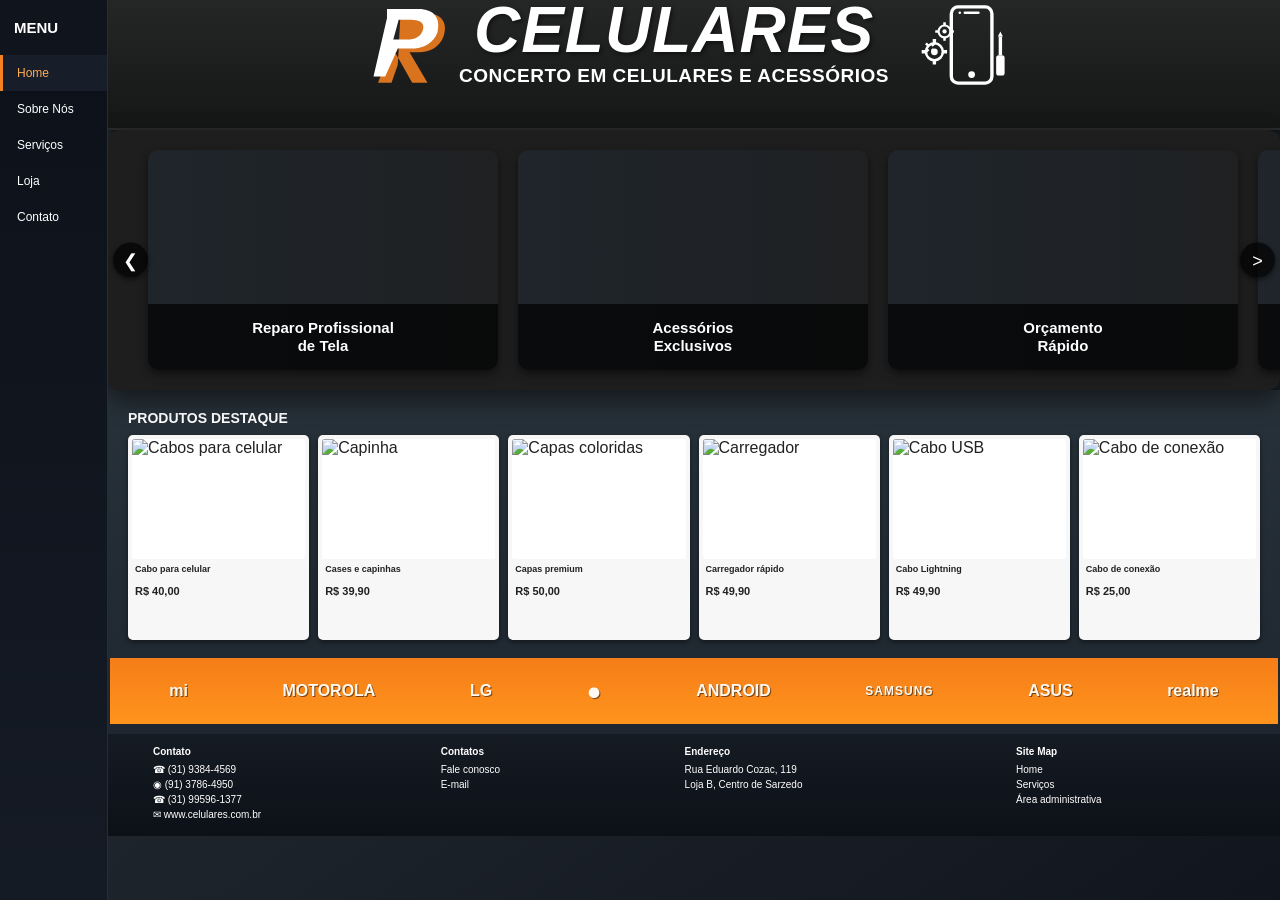
==== cliente.html @ fa738e45 "Initial catalog application" ====
<!doctype html>
<html lang="pt-BR">
  <head>
    <meta charset="UTF-8" />
    <meta name="viewport" content="width=device-width, initial-scale=1.0" />
    <title>Celulares | Conserto em celulares e acessórios</title>
    <meta
      name="description"
      content="Conserto profissional de celulares, acessórios e orçamento rápido."
    />
    <style>
      * {
        box-sizing: border-box;
        margin: 0;
        padding: 0;
      }
      :root {
        --orange: #f58220;
        --orange2: #ff9d24;
        --dark: #10151d;
        --dark2: #1d2730;
        --text: #fff;
        --muted: #b9c0c7;
      }
      body {
        font-family: Arial, Helvetica, sans-serif;
        background: #555;
        color: var(--text);
        min-height: 100vh;
      }
      .browser {
        width: min(1024px, calc(100% - 28px));
        margin: 20px auto;
        border-radius: 14px 14px 5px 5px;
        overflow: hidden;
        box-shadow: 0 4px 22px #0008;
        background: var(--dark);
      }
      .layout {
        display: grid;
        grid-template-columns: 108px 1fr;
        min-height: 700px;
        background: linear-gradient(145deg, #2b333a, #11161e);
      }
      aside {
        background: linear-gradient(#0c1119, #151b25);
        border-right: 1px solid #252d36;
        z-index: 2;
      }
      .menu-title {
        font-weight: 800;
        font-size: 15px;
        padding: 19px 14px;
        background: #10151d;
      }
      nav a {
        display: block;
        color: #fff;
        text-decoration: none;
        font-size: 12px;
        padding: 11px 14px;
        border-left: 3px solid transparent;
        transition: 0.2s;
      }
      nav a:hover,
      nav a.active {
        background: #171e29;
        border-left-color: var(--orange);
        color: #ffad55;
      }
      main {
        min-width: 0;
      }
      header {
        height: auto;
        min-height: 130px;
        padding: 20px 30px;
        background: #1c1d1d linear-gradient(180deg, #252626 0%, #151616 100%);
        border-bottom: 2px solid #2a2a2a;
        box-shadow: 0 5px 15px rgba(0, 0, 0, 0.8);
      }
      .banner-content {
        width: 100%;
        max-width: 1100px;
        margin: 0 auto;
        display: flex;
        align-items: center;
        justify-content: center;
      }
      .logo-container {
        width: 90px;
        height: 90px;
        flex-shrink: 0;
      }
      .logo-svg,
      .icon-svg {
        width: 100%;
        height: 100%;
      }
      .text-container {
        display: flex;
        flex-direction: column;
        align-items: center;
        text-align: center;
      }
      .text-main {
        color: #fff;
        font: italic 900 64px/0.9 'Arial Black', Arial, sans-serif;
        letter-spacing: 1px;
        text-transform: uppercase;
        text-shadow: 2px 2px 4px rgba(0, 0, 0, 0.5);
      }
      .text-sub {
        color: #fff;
        font: 700 19px/1.2 Arial, sans-serif;
        letter-spacing: 0.5px;
        margin-top: 6px;
        text-transform: uppercase;
      }
      .icon-container {
        width: 110px;
        height: 90px;
        flex-shrink: 0;
        margin-left: 20px;
      }
      .icon-container svg {
        width: 100%;
        height: 100%;
      }
      .hero-wrap {
        position: relative;
        overflow: hidden;
        background: #202932;
      }
      .hero {
        display: flex;
        width: 100%;
        height: 300px;
        gap: 12px;
        transition: transform 0.4s ease;
      }
      .slide {
        min-width: calc(100% - 12px);
        position: relative;
        overflow: hidden;
        display: flex;
        align-items: flex-end;
        background-size: cover;
        background-repeat: no-repeat;
        background-position: center;
      }
      .slide:nth-child(1) {
        background-image:
          linear-gradient(90deg, #202932aa, #20293233),
          url("https://images.unsplash.com/photo-1592750475338-74b7b21085ab?auto=format&fit=crop&w=1000&q=80");
      }
      .slide:nth-child(2) {
        background-image:
          linear-gradient(90deg, #202932aa, #20293233),
          url("https://images.unsplash.com/photo-1601784551446-20c9e07cdbdb?auto=format&fit=crop&w=1000&q=80");
      }
      .slide:nth-child(3) {
        background-image:
          linear-gradient(90deg, #202932aa, #20293233),
          url("https://images.unsplash.com/photo-1517336714731-489689fd1ca8?auto=format&fit=crop&w=1000&q=80");
      }
      .slide:nth-child(4) {
        background-image:
          linear-gradient(90deg, #202932aa, #20293233),
          url("https://images.unsplash.com/photo-1580983218765-f663bec07b37?auto=format&fit=crop&w=1000&q=80");
      }
      .slide:nth-child(5) {
        background-image:
          linear-gradient(90deg, #202932aa, #20293233),
          url("https://images.unsplash.com/photo-1556656793-08538906a9f8?auto=format&fit=crop&w=1000&q=80");
      }
      .caption {
        width: 100%;
        text-align: center;
        padding: 12px 14px;
        background: linear-gradient(90deg, #ed7717, #ff9c27cc);
        font-weight: 800;
        font-size: 18px;
        line-height: 1.05;
      }
      .hero-control {
        position: absolute;
        right: 14px;
        bottom: 37px;
        width: 52px;
        height: 52px;
        border: 2px solid #e0e0e0;
        border-radius: 50%;
        background: #171d24dd;
        color: #fff;
        font-size: 34px;
        line-height: 43px;
        text-align: center;
        cursor: pointer;
        box-shadow: 0 2px 5px #0008;
      }
      .dots {
        display: flex;
        justify-content: center;
        gap: 10px;
        padding: 10px 0 7px;
        background: #202932;
      }
      .dot {
        width: 10px;
        height: 10px;
        border-radius: 50%;
        background: #eee;
        border: 1px solid #bbb;
        cursor: pointer;
      }
      .dot.active {
        background: var(--orange);
        border-color: #d66d14;
      }
      .content {
        padding: 16px 18px 10px;
        background: linear-gradient(#273139, #1e272f);
      }
      .section-title {
        font-size: 14px;
        font-weight: 900;
        margin-bottom: 9px;
      }
      .products {
        display: grid;
        grid-template-columns: repeat(6, 1fr);
        gap: 9px;
      }
      .card {
        background: #f7f7f7;
        color: #222;
        border-radius: 5px;
        padding: 4px;
        box-shadow: 0 2px 5px #0007;
        overflow: hidden;
        min-width: 0;
      }
      .product-image {
        height: 92px;
        border-radius: 3px;
        background: #fff;
        display: block;
        width: 100%;
        object-fit: cover;
      }
      .title {
        font-size: 9px;
        font-weight: 700;
        white-space: nowrap;
        overflow: hidden;
        text-overflow: ellipsis;
        margin: 5px 3px 1px;
      }
      .price {
        font-size: 11px;
        font-weight: 800;
        margin: 0 3px 4px;
      }
      .catalog-description {
        color: #666;
        font-size: 10px;
        line-height: 1.35;
        margin: 0 3px 8px;
      }
      .buy {
        display: block;
        width: 100%;
        border: 0;
        border-radius: 3px;
        background: var(--orange);
        color: #fff;
        font-size: 8px;
        font-weight: 700;
        padding: 5px 2px;
        cursor: pointer;
      }
      .buy:hover {
        background: #ff9a2e;
      }
      .brands {
        margin: 12px -18px -10px;
        padding: 9px 18px;
        display: flex;
        align-items: center;
        justify-content: space-around;
        background: linear-gradient(#f57d18, #ff941d);
        color: #fff;
        font-weight: 900;
        gap: 12px;
        flex-wrap: wrap;
      }
      .brand {
        font-size: 16px;
        text-shadow: 1px 1px #0008;
        opacity: 0.95;
      }
      .brand.apple {
        font-size: 25px;
      }
      .brand.samsung {
        font-size: 12px;
        letter-spacing: 1px;
      }
      footer {
        background: linear-gradient(#151b23, #0c1118);
        display: grid;
        grid-template-columns: 1.2fr 1fr 1.4fr 1fr;
        gap: 25px;
        padding: 12px 45px 14px;
        font-size: 10px;
        color: #fff;
      }
      footer h4 {
        font-size: 10px;
        margin-bottom: 5px;
      }
      footer p,
      footer a {
        color: #fff;
        text-decoration: none;
        line-height: 1.5;
      }
      .toast {
        position: fixed;
        right: 20px;
        bottom: 20px;
        background: #161d26;
        color: #fff;
        border-left: 4px solid var(--orange);
        padding: 12px 16px;
        border-radius: 5px;
        box-shadow: 0 3px 12px #0008;
        transform: translateY(100px);
        opacity: 0;
        transition: 0.3s;
        font-size: 13px;
      }
      .toast.show {
        transform: translateY(0);
        opacity: 1;
      }
      @media (max-width: 800px) {
        .browser {
          width: 100%;
          margin: 0;
          border-radius: 0;
        }
        .layout {
          display: block;
          min-height: 0;
        }
        aside {
          position: sticky;
          top: 0;
          border-right: 0;
          border-bottom: 1px solid #333;
        }
        .menu-title {
          display: inline-block;
          padding: 13px 18px;
        }
        nav {
          display: flex;
          float: right;
          max-width: calc(100% - 90px);
          overflow-x: auto;
        }
        nav a {
          padding: 14px 8px;
          font-size: 10px;
          white-space: nowrap;
        }
        header {
          height: 90px;
        }
        .logo {
          width: min(360px, 92%);
        }
        .hero {
          height: 150px;
        }
        .caption {
          font-size: 14px;
        }
        .products {
          grid-template-columns: repeat(3, 1fr);
        }
        .brands {
          margin-left: -18px;
          margin-right: -18px;
        }
        footer {
          padding: 14px 18px;
        }
      }
      @media (max-width: 560px) {
        .menu-title {
          font-size: 12px;
          padding: 12px 13px;
        }
        nav a {
          padding: 13px 6px;
          font-size: 9px;
        }
        .layout {
          background: #202932;
        }
        header {
          height: 82px;
        }
        .logo {
          height: 70px;
        }
        .hero {
          height: 170px;
        }
        .caption {
          font-size: 13px;
        }
        .hero-control {
          width: 43px;
          height: 43px;
          font-size: 27px;
          line-height: 34px;
          right: 9px;
          bottom: 35px;
        }
        .dots {
          padding: 8px 0 6px;
        }
        .content {
          padding: 14px 12px 10px;
        }
        .section-title {
          font-size: 13px;
        }
        .products {
          grid-template-columns: repeat(2, 1fr);
          gap: 8px;
        }
        .product-image {
          height: 105px;
        }
        .brands {
          margin-left: -12px;
          margin-right: -12px;
          padding: 10px 8px;
          gap: 9px;
        }
        .brand {
          font-size: 12px;
        }
        .brand.apple {
          font-size: 21px;
        }
        .brand.samsung {
          font-size: 10px;
        }
        footer {
          grid-template-columns: 1fr;
          gap: 12px;
          padding: 16px 14px;
        }
        .card {
          padding: 5px;
        }
        .buy {
          min-height: 27px;
        }
      }
      @media (max-width: 360px) {
        nav a:nth-child(2),
        nav a:nth-child(3) {
          display: none;
        }
        .logo {
          height: 62px;
        }
        .hero {
          height: 155px;
        }
        .product-image {
          height: 92px;
        }
        .title {
          font-size: 8px;
        }
        .price {
          font-size: 10px;
        }
      }
      header {
        height: 110px;
        padding: 0;
        overflow: hidden;
      }
      .logo {
        display: block;
        width: 100%;
        max-width: none;
        height: 110px;
        padding: 0;
        object-fit: cover;
        object-position: center;
      }
      @media (max-width: 800px) {
        header {
          height: 110px;
        }
        .logo {
          height: 110px;
          width: 100%;
          padding: 0;
          object-fit: cover;
        }
      }
      .browser {
        width: 100%;
        max-width: none;
        margin: 0;
        border-radius: 0;
        box-shadow: none;
      }
      .layout {
        width: 100%;
        min-height: 100vh;
      }
      .logo {
        max-width: none;
      }
      @media (min-width: 801px) {
        .layout {
          min-height: 100vh;
        }
        .content {
          min-height: 280px;
        }
        .products {
          max-width: 1500px;
          margin: 0 auto;
        }
        .brands {
          margin-top: 18px;
        }
      }

      header {
        height: 90px;
      }
      .logo {
        width: 100%;
        height: 80px;
        object-fit: contain;
      }
      .hero-wrap,
      .hero {
        width: 100%;
      }
      .hero {
        height: 220px;
        gap: 12px;
      }
      .slide {
        flex: 0 0 calc(100% - 12px);
        min-width: calc(100% - 12px);
      }
      .caption {
        min-height: 52px;
        display: flex;
        align-items: center;
        justify-content: center;
      }
      .content {
        padding: 20px;
      }
      .products {
        align-items: stretch;
      }
      .card {
        display: flex;
        flex-direction: column;
        min-height: 205px;
      }
      .product-image {
        height: 120px;
        flex-shrink: 0;
      }
      .title {
        min-height: 20px;
      }
      .price {
        min-height: 17px;
      }
      .brands {
        min-height: 66px;
      }

      @media (max-width: 800px) {
        body {
          overflow-x: hidden;
        }
        .layout {
          display: block;
        }
        aside {
          position: sticky;
          top: 0;
          z-index: 3;
        }
        nav {
          display: flex;
          float: none;
          width: 100%;
          max-width: none;
        }
        nav a {
          flex: 1;
          text-align: center;
          white-space: nowrap;
        }
        header {
          height: 90px;
        }
        .logo {
          height: 80px;
        }
        .hero {
          height: 200px;
        }
        .products {
          grid-template-columns: repeat(3, 1fr);
        }
        footer {
          grid-template-columns: repeat(2, 1fr);
          padding: 16px 20px;
        }
      }

      @media (max-width: 560px) {
        .content {
          padding: 16px 12px;
        }
        .hero {
          height: 180px;
        }
        .products {
          grid-template-columns: repeat(2, 1fr);
        }
        .product-image {
          height: 120px;
        }
        .card {
          min-height: 205px;
        }
        footer {
          grid-template-columns: 1fr;
        }
      }

      @media (max-width: 420px) {
        .menu-title {
          display: block;
          text-align: center;
        }
        nav a {
          padding: 11px 3px;
          font-size: 9px;
        }
        header,
        .logo {
          height: 82px;
        }
        .hero {
          height: 160px;
          gap: 12px;
        }
        .slide {
          flex-basis: calc(100% - 12px);
          min-width: calc(100% - 12px);
        }
        .caption {
          min-height: 44px;
          padding: 8px;
          font-size: 12px;
        }
        .hero-control {
          right: 8px;
          bottom: 31px;
          width: 42px;
          height: 42px;
          font-size: 26px;
          line-height: 34px;
        }
        .products {
          gap: 7px;
        }
        .card {
          min-height: 205px;
          padding: 4px;
        }
        .product-image {
          height: 105px;
        }
        .buy {
          font-size: 7px;
          padding: 6px 1px;
        }
      }

      .banner-content {
        gap: 0;
      }
      .hero-wrap {
        width: 100%;
        padding: 20px 40px;
        border-radius: 12px;
        background: #1e1e1e;
        box-shadow: 0 10px 25px rgba(0, 0, 0, 0.5);
      }
      .hero {
        height: auto;
        display: flex;
        gap: 20px;
        transition: transform 0.5s ease-in-out;
      }
      .slide {
        flex: 0 0 calc(33.333% - 14px);
        min-width: calc(33.333% - 14px);
        height: 220px;
        align-items: flex-end;
        border-radius: 10px;
        background-size: cover;
        background-position: center;
        background-repeat: no-repeat;
        box-shadow: 0 4px 10px rgba(0, 0, 0, 0.5);
      }
      .slide:hover {
        transform: translateY(-5px);
      }
      .caption {
        min-height: 0;
        padding: 15px;
        background: rgba(0, 0, 0, 0.7);
        font-size: 15px;
        line-height: 1.2;
      }
      .hero-control {
        top: 50%;
        right: 5px;
        bottom: auto;
        transform: translateY(-50%);
        width: 35px;
        height: 35px;
        border: 0;
        background: rgba(0, 0, 0, 0.7);
        font-size: 18px;
        line-height: 30px;
        z-index: 10;
      }
      .hero-control.previous {
        left: 5px;
        right: auto;
      }
      .dots {
        display: none;
      }
      @media (max-width: 768px) {
        header {
          min-height: 100px;
          padding: 14px 12px;
        }
        .banner-content {
          max-width: 100%;
        }
        .text-main {
          font-size: 42px;
        }
        .text-sub {
          font-size: 13px;
        }
        .logo-container {
          width: 65px;
          height: 65px;
        }
        .icon-container {
          width: 80px;
          height: 65px;
          margin-left: 10px;
        }
        .hero-wrap {
          padding: 15px 35px;
        }
        .slide {
          flex-basis: calc(50% - 10px);
          min-width: calc(50% - 10px);
        }
      }
      @media (max-width: 480px) {
        .banner-content {
          transform: scale(0.78);
          transform-origin: center;
          width: 128%;
          margin-left: -14%;
        }
        .hero-wrap {
          padding: 12px 30px;
        }
        .slide {
          flex-basis: 100%;
          min-width: 100%;
          height: 180px;
        }
      }
    </style>
  </head>
  <body>
    <div class="browser">
      <div class="layout">
        <aside>
          <div class="menu-title">MENU</div>
          <nav>
            <a class="active" href="#inicio">Home</a
            ><a href="#sobre">Sobre Nós</a><a href="#servicos">Serviços</a
            ><a href="#loja">Loja</a><a href="#contato">Contato</a>
          </nav>
        </aside>
        <main>
          <header id="inicio">
            <div class="banner-content">
              <div class="logo-container" aria-label="Logo R Celulares">
                <svg class="logo-svg" viewBox="0 0 100 100" fill="none" xmlns="http://www.w3.org/2000/svg">
                  <path d="M35 15h30c15 0 23 10 18 25-4 12-15 18-28 18H45l20 34H48L30 60h-8L10 92h15l7-20 3-57Z" fill="#D9731E"/>
                  <path d="M20 10h35c17 0 25 10 21 26-4 12-16 18-30 18H32L18 85H5l15-65V10Zm13 12-6 22h15c10 0 16-4 18-11 2-7-3-11-13-11H33Z" fill="#FFF"/>
                </svg>
              </div>
              <div class="text-container">
                <div class="text-main">CELULARES</div>
                <div class="text-sub">CONCERTO EM CELULARES E ACESSÓRIOS</div>
              </div>
              <div class="icon-container" aria-hidden="true">
                <svg class="icon-svg" viewBox="0 0 130 100" fill="#FFF" xmlns="http://www.w3.org/2000/svg">
                  <rect x="50" y="5" width="48" height="90" rx="8" fill="none" stroke="#FFF" stroke-width="4"/>
                  <line x1="66" y1="12" x2="82" y2="12" stroke="#FFF" stroke-width="3" stroke-linecap="round"/><circle cx="60" cy="12" r="1.5"/><circle cx="74" cy="85" r="4"/>
                  <g transform="translate(30 58)"><circle r="10" fill="none" stroke="#FFF" stroke-width="3"/><circle r="4"/><path d="M-2-15h4v5h-4zm0 25h4v5h-4zM-15-2v4h5v-4zm25 0v4h5v-4z"/><path d="m-10-10 3 3m4 4 3 3m0-10-3 3m-4 4-3 3" stroke="#FFF" stroke-width="3"/></g>
                  <g transform="translate(42 34)"><circle r="7" fill="none" stroke="#FFF" stroke-width="2.5"/><circle r="2.5"/><path d="M-1.5-11h3v4h-3zm0 18h3v4h-3zM-11-1.5h4v3h-4zm18 0h4v3H7z"/></g>
                  <g transform="translate(108 52)"><rect x="-5" y="10" width="10" height="24" rx="3"/><rect x="-2" y="-12" width="4" height="22"/><path d="m-3-12 3-6 3 6z"/></g>
                </svg>
              </div>
            </div>
          </header>
          <section class="hero-wrap" id="servicos">
            <div class="hero" id="hero">
              <article class="slide">
                <div class="caption">Reparo Profissional<br />de Tela</div>
              </article>
              <article class="slide">
                <div class="caption">Acessórios<br />Exclusivos</div>
              </article>
              <article class="slide">
                <div class="caption">Orçamento<br />Rápido</div>
              </article>
              <article class="slide">
                <div class="caption">Limpeza<br />Interna</div>
              </article>
              <article class="slide">
                <div class="caption">Capas e<br />Películas</div>
              </article>
            </div>
            <button
              class="hero-control previous"
              onclick="prevSlide()"
              aria-label="Slide anterior"
            >
              &#10094;
            </button>
            <button
              class="hero-control"
              onclick="nextSlide()"
              aria-label="Próximo slide"
            >
              &gt;
            </button>
            <div class="dots">
              <button
                class="dot active"
                onclick="goSlide(0)"
                aria-label="Slide 1"
              ></button
              ><button
                class="dot"
                onclick="goSlide(1)"
                aria-label="Slide 2"
              ></button
              ><button
                class="dot"
                onclick="goSlide(2)"
                aria-label="Slide 3"
              ></button>
            </div>
          </section>
          <section class="content" id="loja">
            <h2 class="section-title">PRODUTOS DESTAQUE</h2>
            <div class="products">
              <article class="card">
                <img
                  class="product-image"
                  src="https://images.unsplash.com/photo-1609592424634-7e3b8c7d3c19?auto=format&fit=crop&w=300&q=80"
                  alt="Cabos para celular"
                />
                <div class="title">Cabo para celular</div>
                <div class="price">R$ 40,00</div>
              </article>
              <article class="card">
                <img
                  class="product-image"
                  src="https://images.unsplash.com/photo-1603313011108-4e0a2f39c22d?auto=format&fit=crop&w=300&q=80"
                  alt="Capinha"
                />
                <div class="title">Cases e capinhas</div>
                <div class="price">R$ 39,90</div>
              </article>
              <article class="card">
                <img
                  class="product-image"
                  src="https://images.unsplash.com/photo-1556656793-08538906a9f8?auto=format&fit=crop&w=300&q=80"
                  alt="Capas coloridas"
                />
                <div class="title">Capas premium</div>
                <div class="price">R$ 50,00</div>
              </article>
              <article class="card">
                <img
                  class="product-image"
                  src="https://images.unsplash.com/photo-1583863788434-e58a36330cf0?auto=format&fit=crop&w=300&q=80"
                  alt="Carregador"
                />
                <div class="title">Carregador rápido</div>
                <div class="price">R$ 49,90</div>
              </article>
              <article class="card">
                <img
                  class="product-image"
                  src="https://images.unsplash.com/photo-1591290619762-c588f7f8c9a3?auto=format&fit=crop&w=300&q=80"
                  alt="Cabo USB"
                />
                <div class="title">Cabo Lightning</div>
                <div class="price">R$ 49,90</div>
              </article>
              <article class="card">
                <img
                  class="product-image"
                  src="https://images.unsplash.com/photo-1541807084-5c52b6b3adef?auto=format&fit=crop&w=300&q=80"
                  alt="Cabo de conexão"
                />
                <div class="title">Cabo de conexão</div>
                <div class="price">R$ 25,00</div>
              </article>
            </div>
            <div class="brands" aria-label="Marcas">
              <span class="brand">mi</span><span class="brand">MOTOROLA</span
              ><span class="brand">LG</span><span class="brand apple">●</span
              ><span class="brand">ANDROID</span
              ><span class="brand samsung">SAMSUNG</span
              ><span class="brand">ASUS</span><span class="brand">realme</span>
            </div>
          </section>
          <footer id="contato">
            <div>
              <h4>Contato</h4>
              <p>☎ (31) 9384-4569</p>
              <p>◉ (91) 3786-4950</p>
              <p>☎ (31) 99596-1377</p>
              <p>✉ www.celulares.com.br</p>
            </div>
            <div>
              <h4>Contatos</h4>
              <p><a href="tel:+553193844569">Fale conosco</a></p>
              <p><a href="mailto:contato@celulares.com.br">E-mail</a></p>
            </div>
            <div>
              <h4>Endereço</h4>
              <p>Rua Eduardo Cozac, 119</p>
              <p>Loja B, Centro de Sarzedo</p>
            </div>
            <div>
              <h4>Site Map</h4>
              <p><a href="#inicio">Home</a></p>
              <p><a href="#servicos">Serviços</a></p>
              <p><a href="index.html">Área administrativa</a></p>
            </div>
          </footer>
        </main>
      </div>
    </div>
    <div class="toast" id="toast"></div>
    <script>
      let slide = 0;
      const hero = document.getElementById("hero"),
        dots = document.querySelectorAll(".dot");
      function getVisibleSlides() {
        if (window.innerWidth <= 480) return 1;
        if (window.innerWidth <= 768) return 2;
        return 3;
      }
      function getMaxSlide() {
        return Math.max(0, hero.children.length - getVisibleSlides());
      }
      function goSlide(n) {
        slide = Math.max(0, Math.min(n, getMaxSlide()));
        const gap = window.innerWidth <= 420 ? 12 : 20;
        const cardWidth = hero.children[0].getBoundingClientRect().width;
        hero.style.transform = `translateX(-${slide * (cardWidth + gap)}px)`;
        dots.forEach((dot, i) => dot.classList.toggle("active", i === slide));
      }
      function nextSlide() {
        goSlide(slide >= getMaxSlide() ? 0 : slide + 1);
      }
      function prevSlide() {
        goSlide(slide <= 0 ? getMaxSlide() : slide - 1);
      }
      function escapeHtml(value) {
        return String(value || "").replace(/[&<>'"]/g, (character) => ({
          "&": "&amp;",
          "<": "&lt;",
          ">": "&gt;",
          "'": "&#39;",
          '"': "&quot;",
        })[character]);
      }
      function syncCatalog() {
        const storedProducts = JSON.parse(localStorage.getItem("casaAuroraProducts") || "null");
        const productGrid = document.querySelector(".products");
        if (storedProducts && productGrid) {
          productGrid.innerHTML = storedProducts.map((product) => `
            <article class="card">
              ${product.image ? `<img class="product-image" src="${escapeHtml(product.image)}" alt="${escapeHtml(product.name || "Produto")}">` : '<div class="product-image"></div>'}
              <div class="title">${escapeHtml(product.name || "Produto")}</div>
              <div class="price">${escapeHtml(product.promotionPrice || product.price || "Consulte")}</div>
              ${product.description ? `<p class="catalog-description">${escapeHtml(product.description)}</p>` : ""}
            </article>`).join("");
        }
        const settings = JSON.parse(localStorage.getItem("casaAuroraSettings") || "null");
        if (!settings) return;
        const phone = settings.phone || "";
        const address = settings.address || "";
        const contact = document.querySelector("footer > div:first-child");
        const addressBlock = document.querySelector("footer > div:nth-child(3)");
        if (contact && phone) contact.innerHTML = `<h4>Contato</h4><p>☎ ${escapeHtml(phone)}</p><p>✉ contato@celulares.com.br</p>`;
        if (addressBlock && address) addressBlock.innerHTML = `<h4>Endereço</h4><p>${escapeHtml(address)}</p>${settings.mapLink ? `<p><a href="${escapeHtml(settings.mapLink)}" target="_blank" rel="noreferrer">Abrir localização</a></p>` : ""}`;
      }
      function syncBanners() {
        const storedBanners = JSON.parse(localStorage.getItem("casaAuroraBanners") || "null");
        const hero = document.getElementById("hero");
        if (!storedBanners || !storedBanners.length || !hero) return;
        hero.innerHTML = storedBanners.map((banner) => `
          <article class="slide" style="background-image:linear-gradient(90deg,rgba(32,41,50,.18),rgba(32,41,50,.38)),url('${escapeHtml(banner.image || "")}')">
            <div class="caption">${escapeHtml(banner.title || banner.text || "Destaque da loja")}</div>
          </article>`).join("");
        slide = 0;
        goSlide(0);
      }
      setInterval(nextSlide, 5000);
      window.addEventListener("resize", () => goSlide(slide));
      syncCatalog();
      syncBanners();
      function cart(name) {
        const toast = document.getElementById("toast");
        toast.textContent = `${name} adicionado ao carrinho.`;
        toast.classList.add("show");
        setTimeout(() => toast.classList.remove("show"), 2200);
      }
      document.querySelectorAll("nav a").forEach((a) =>
        a.addEventListener("click", () => {
          document
            .querySelectorAll("nav a")
            .forEach((x) => x.classList.remove("active"));
          a.classList.add("active");
        }),
      );
    </script>
  </body>
</html>
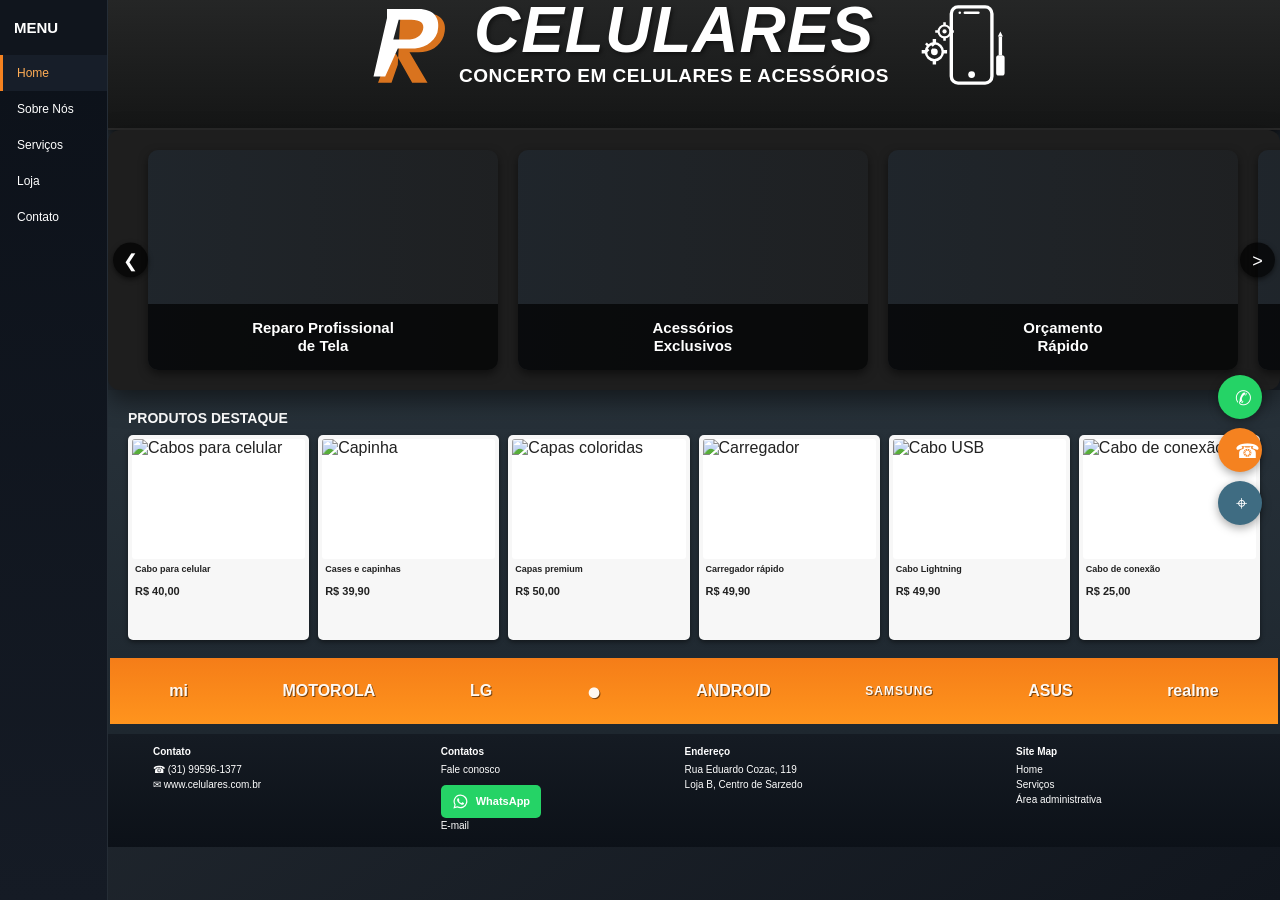
==== commit c9120aa0: "catalogo" ====
--- a/cliente.html
+++ b/cliente.html
@@ -267,6 +267,72 @@
         font-size: 10px;
         line-height: 1.35;
         margin: 0 3px 8px;
+      }
+      .whatsapp-link {
+        display: inline-flex;
+        align-items: center;
+        gap: 7px;
+        margin-top: 8px;
+        padding: 8px 11px;
+        border-radius: 5px;
+        background: #25d366;
+        color: #fff;
+        font-size: 11px;
+        font-weight: 700;
+        text-decoration: none;
+      }
+      .whatsapp-link:hover {
+        background: #1fba59;
+      }
+      .whatsapp-icon {
+        width: 17px;
+        height: 17px;
+        fill: currentColor;
+      }
+      .floating-actions {
+        position: fixed;
+        right: 18px;
+        top: 50%;
+        z-index: 20;
+        display: flex;
+        flex-direction: column;
+        gap: 9px;
+        transform: translateY(-50%);
+      }
+      .floating-action {
+        display: grid;
+        width: 44px;
+        height: 44px;
+        place-items: center;
+        border-radius: 50%;
+        color: #fff;
+        font-size: 20px;
+        text-decoration: none;
+        box-shadow: 0 3px 10px rgba(0, 0, 0, 0.35);
+        transition: transform 0.2s ease;
+      }
+      .floating-action:hover {
+        transform: scale(1.08);
+      }
+      .floating-action.whatsapp {
+        background: #25d366;
+      }
+      .floating-action.phone {
+        background: #f58220;
+      }
+      .floating-action.location {
+        background: #3f6c82;
+      }
+      @media (max-width: 560px) {
+        .floating-actions {
+          right: 10px;
+          gap: 7px;
+        }
+        .floating-action {
+          width: 38px;
+          height: 38px;
+          font-size: 17px;
+        }
       }
       .buy {
         display: block;
@@ -973,14 +1039,18 @@
           <footer id="contato">
             <div>
               <h4>Contato</h4>
-              <p>☎ (31) 9384-4569</p>
-              <p>◉ (91) 3786-4950</p>
               <p>☎ (31) 99596-1377</p>
               <p>✉ www.celulares.com.br</p>
             </div>
             <div>
               <h4>Contatos</h4>
-              <p><a href="tel:+553193844569">Fale conosco</a></p>
+              <p><a href="tel:+5531995961377">Fale conosco</a></p>
+              <a class="whatsapp-link" href="https://wa.me/5531995961377" target="_blank" rel="noreferrer" aria-label="Falar pelo WhatsApp">
+                <svg class="whatsapp-icon" viewBox="0 0 24 24" aria-hidden="true">
+                  <path d="M12 2a9.8 9.8 0 0 0-8.48 14.72L2 22l5.43-1.48A9.8 9.8 0 1 0 12 2Zm0 17.9a8.05 8.05 0 0 1-4.1-1.12l-.3-.18-3.22.88.86-3.14-.2-.32A8.05 8.05 0 1 1 12 19.9Zm4.43-5.98c-.24-.12-1.43-.7-1.65-.78-.22-.08-.38-.12-.54.12-.16.24-.62.78-.76.94-.14.16-.28.18-.52.06-.24-.12-1-.37-1.9-1.18-.7-.62-1.18-1.38-1.32-1.62-.14-.24-.01-.37.1-.49.11-.11.24-.28.36-.42.12-.14.16-.24.24-.4.08-.16.04-.3-.02-.42-.06-.12-.54-1.3-.74-1.78-.2-.47-.4-.4-.54-.41h-.46c-.16 0-.42.06-.64.3-.22.24-.84.82-.84 2s.86 2.32.98 2.48c.12.16 1.68 2.57 4.07 3.6.57.25 1.01.4 1.36.52.57.18 1.09.16 1.5.1.46-.07 1.43-.58 1.63-1.14.2-.56.2-1.04.14-1.14-.06-.1-.22-.16-.46-.28Z"/>
+                </svg>
+                WhatsApp
+              </a>
               <p><a href="mailto:contato@celulares.com.br">E-mail</a></p>
             </div>
             <div>
@@ -998,6 +1068,11 @@
         </main>
       </div>
     </div>
+    <nav class="floating-actions" aria-label="Ações rápidas de contato">
+      <a class="floating-action whatsapp" href="https://wa.me/5531995961377" target="_blank" rel="noreferrer" title="WhatsApp" aria-label="WhatsApp">✆</a>
+      <a class="floating-action phone" href="tel:+5531995961377" title="Ligar" aria-label="Ligar">☎</a>
+      <a class="floating-action location" href="https://www.google.com/maps/search/?api=1&query=Rua+Eduardo+Cozac+119+Sarzedo" target="_blank" rel="noreferrer" title="Localização" aria-label="Localização">⌖</a>
+    </nav>
     <div class="toast" id="toast"></div>
     <script>
       let slide = 0;
